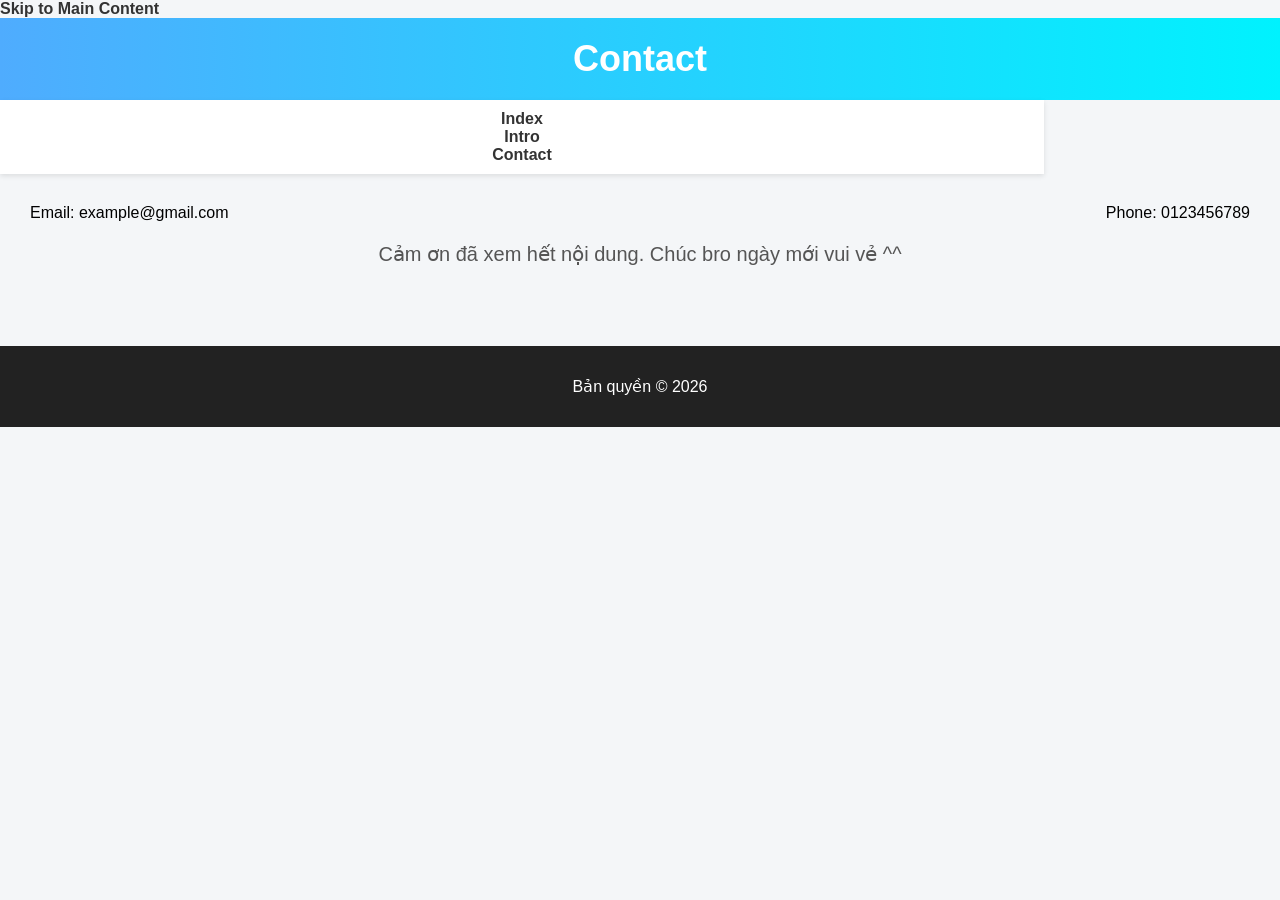
==== contact.html @ ff825676 "Create contact.html" ====
<!DOCTYPE html>
<html lang="vi">

<head>
    <meta charset="UTF-8">
    <title>Contact</title>
    <link rel="stylesheet" href="style.css">
</head>

<body>

<a href="#main-content">Skip to Main Content</a>

<header>
    <h1>Contact</h1>
</header>

<nav>
    <ul>
        <li><a href="index.html">Index</a></li>
        <li><a href="intro.html">Intro</a></li>
        <li><a href="contact.html">Contact</a></li>
    </ul>
</nav>

<main id="main-content">

    <div class="flex">
        <div>Email: example@gmail.com</div>
        <div>Phone: 0123456789</div>
    </div>

    <p>Cảm ơn đã xem hết nội dung. Chúc bro ngày mới vui vẻ ^^</p>

</main>

<footer>
    <p>Bản quyền © 2026</p>
</footer>

</body>
</html>
---- style.css ----
body { 
  font-family: Arial, sans-serif;
  margin: 0;
  padding: 0;
  background-color: #f4f6f8;
}

/* Header */
header {
  background: linear-gradient(90deg, #4facfe, #00f2fe);
  color: white;
  padding: 20px;
  text-align: center;
}

/* Menu */
nav {
  background-color: #ffffff;
  padding: 10px;
  text-align: center;
  box-shadow: 0 2px 5px rgba(0,0,0,0.1);

  display: inline-block;
  width: 80%;
}

ul {
  padding: 0;
  margin: 0;
}

/* COMMENT li theo yêu cầu */
/*
li {
  display: inline-block;
  margin: 0 15px;
}
*/

a {
  text-decoration: none;
  color: #333;
  font-weight: bold;
}

a:hover {
  color: #0077cc;
}

/* Main */
main {
  padding: 30px;
  text-align: center;
}

main p {
  font-size: 20px;
  color: #555;
}

/* Footer */
footer {
  background-color: #222;
  color: white;
  text-align: center;
  padding: 15px;
  margin-top: 30px;
}

/* Title */
h1 {
  margin: 0;
  font-size: 36px;
}

/* nav img */
nav img {
  width: 10%;
}

/* GRID */
.grid {
  display: grid;
  grid-template-columns: 40% 40%;
  justify-content: space-between;
  align-items: center;
  row-gap: 20px;
}

.grid img {
  width: 100%;
}

/* FLEX */
.flex {
  display: flex;
  flex-wrap: wrap;
  justify-content: space-between;
}
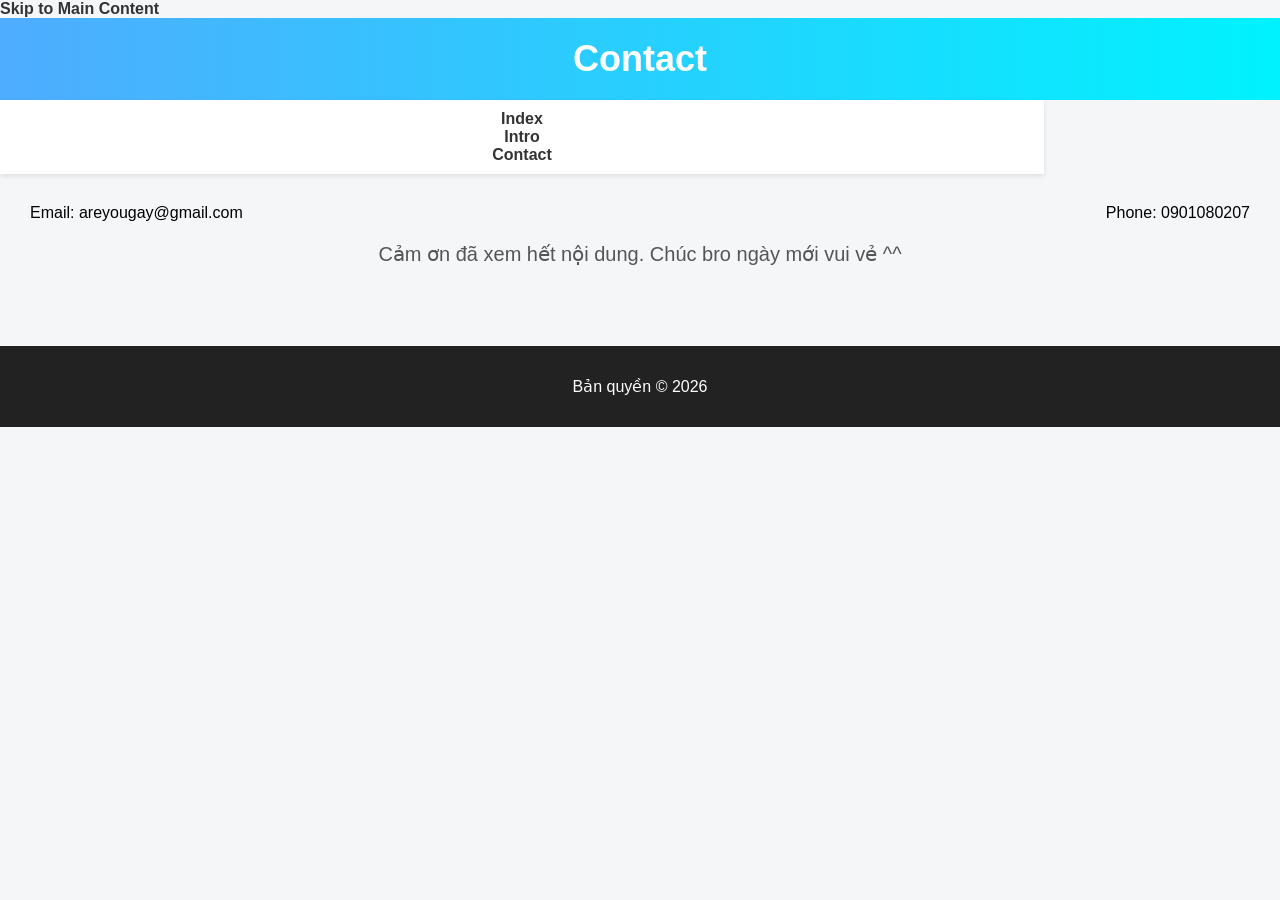
==== commit 2b7d606b: "Update contact.html" ====
--- a/contact.html
+++ b/contact.html
@@ -26,8 +26,8 @@
 <main id="main-content">
 
     <div class="flex">
-        <div>Email: example@gmail.com</div>
-        <div>Phone: 0123456789</div>
+        <div>Email: areyougay@gmail.com</div>
+        <div>Phone: 0901080207</div>
     </div>
 
     <p>Cảm ơn đã xem hết nội dung. Chúc bro ngày mới vui vẻ ^^</p>
